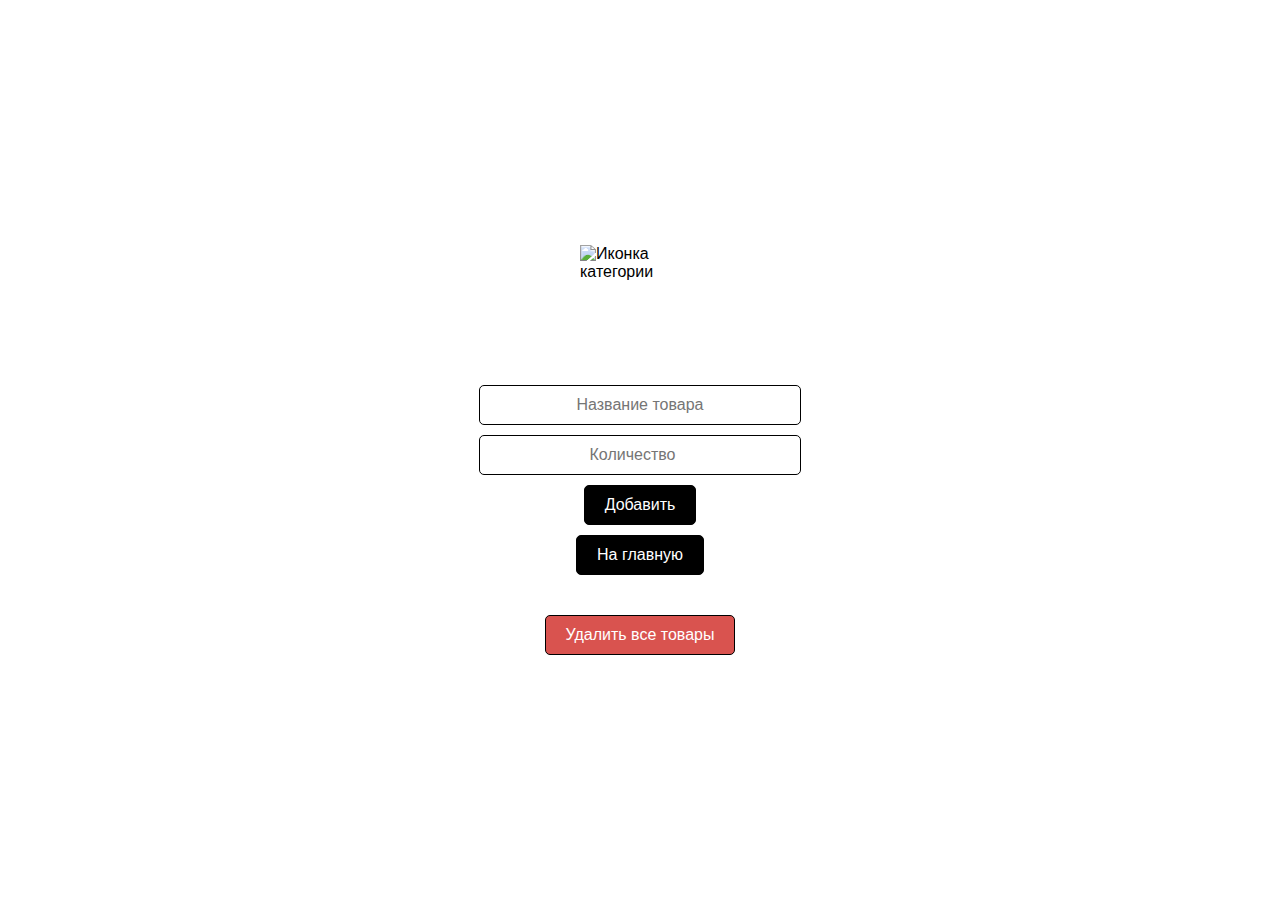
==== category.html @ d89f42e5 "Add files via upload" ====
<!DOCTYPE html>
<html lang="en">
<head>
    <meta charset="UTF-8">
    <meta name="viewport" content="width=device-width, initial-scale=1.0">
    <link rel="stylesheet" href="newpage_style.css">
    <title>Товары категории</title>
</head>
<body>
    <img id="category-icon" class="category-icon" alt="Иконка категории">
    <div class="add-item">
        <input type="text" id="item-name" placeholder="Название товара">
        <input type="number" id="item-quantity" placeholder="Количество">
        <button onclick="addItem()">Добавить</button>
        <button onclick="goToMain()">На главную</button>
    </div>
    <ul id="item-list"></ul>
    <button id="clear-items" onclick="clearItems()">Удалить все товары</button>
    <script src="scripts/newpagescript.js"></script>

    <template id="item_template">
        <li class="item">
            <input type="checkbox" class="item-checkbox">
            <h3 class="item_title"></h3>
            <span class="item_quantity"></span>
        </li>
    </template>
</body>
</html>
---- newpage_style.css ----
body {
    font-family: Arial, sans-serif;
    background-color: #fff;
    color: #000;
    display: flex;
    flex-direction: column;
    align-items: center;
    justify-content: center;
    margin: 0;
    padding: 20px;
    height: 100vh;
    box-sizing: border-box;
}

.category-icon {
    width: 120px;
    height: 120px;
    margin-bottom: 20px;
}

.add-item {
    display: flex;
    flex-direction: column;
    align-items: center;
    gap: 10px;
    margin-bottom: 20px;
}


input[type="text"], input[type="number"] {
    width: 300px;
    padding: 10px;
    border: 1px solid #000;
    border-radius: 5px;
    font-size: 16px;
    text-align: center;
}


button {
    padding: 10px 20px;
    font-size: 16px;
    border: 1px solid #000;
    border-radius: 5px;
    background-color: #000;
    color: #fff;
    cursor: pointer;
    transition: background-color 0.3s ease, color 0.3s ease;
}

button:hover {
    background-color: #fff;
    color: #000;
}


ul {
    list-style: none;
    padding: 0;
    margin: 0;
    width: 100%;
    max-width: 400px;
    display: flex;
    flex-direction: column;
    gap: 15px;
}

.item {
    display: flex;
    align-items: center;
    justify-content: space-between; 
    padding: 10px;
    border: 1px solid #000;
    border-radius: 5px;
    background-color: #f9f9f9;
    width: 100%;
    box-sizing: border-box;
    gap: 10px; 
}

.item input[type="checkbox"] {
    margin-right: 10px; 
    transform: scale(1.2); 
    cursor: pointer;
}

.item .item_title {
    flex-grow: 2; 
    text-align: left;
    margin-right: 20px; 
    font-weight: bold;
}

.item .item_quantity {
    flex-grow: 1; 
    text-align: right;
    font-weight: normal; 
}

.item button {
    flex-shrink: 0;
    padding: 5px 10px;
    background-color: #000;
    color: #fff;
    border: 1px solid #000;
    border-radius: 5px;
    cursor: pointer;
    font-size: 14px;
    transition: all 0.3s ease;
}

.item button:hover {
    background-color: red;
    color: white;
}



.item input {
    margin-left: 10px;
}

#clear-items {
    margin-top: 20px;
    background-color: #d9534f;
}
#clear-items:hover {
    background-color: #c9302c;
}


.item-list {
    display: flex;
    flex-direction: column;
    gap:20px;
}
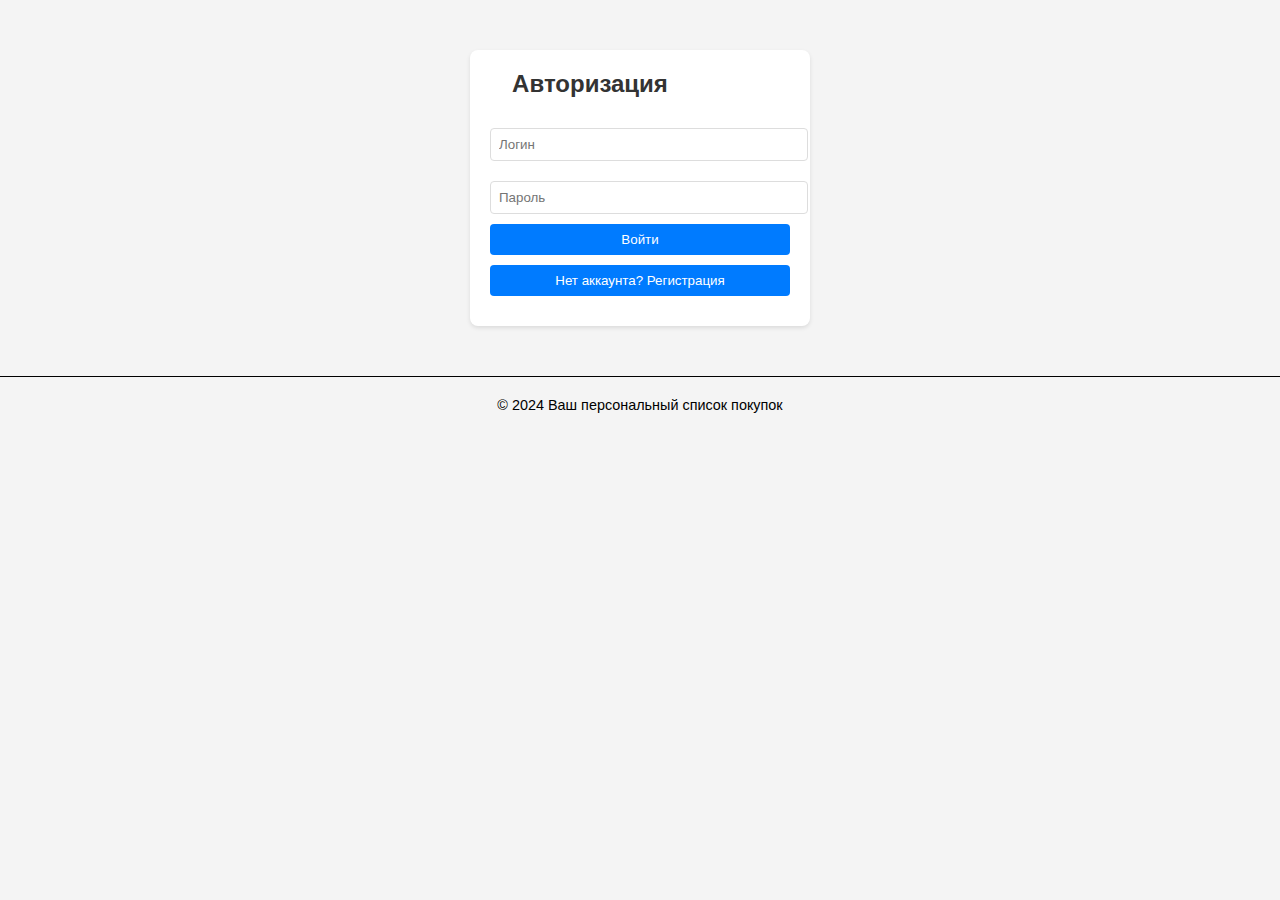
==== commit 1c63aa8d: "Add files via upload" ====
--- a/category.html
+++ b/category.html
@@ -5,26 +5,32 @@
     <meta name="viewport" content="width=device-width, initial-scale=1.0">
     <link rel="stylesheet" href="newpage_style.css">
     <title>Товары категории</title>
+    <style>
+        .category-icon {
+            width: 120px;
+            height: 120px;
+        }
+        .item {
+            display: flex;
+            justify-content: space-between;
+            margin: 10px 0;
+        }
+        .item input {
+            margin-left: 10px;
+        }
+    </style>
 </head>
 <body>
     <img id="category-icon" class="category-icon" alt="Иконка категории">
     <div class="add-item">
-        <input type="text" id="item-name" placeholder="Название товара">
-        <input type="number" id="item-quantity" placeholder="Количество">
-        <button onclick="addItem()">Добавить</button>
-        <button onclick="goToMain()">На главную</button>
+    	<input type="text" id="item-name" placeholder="Название товара">
+    	<input type="number" id="item-quantity" placeholder="Количество">
+    	<button onclick="addItem()">Добавить</button>
+    	<button onclick="goToMain()">На главную</button>
+    	<button onclick="clearAllItems()">Удалить весь список</button>
     </div>
+
     <ul id="item-list"></ul>
-    <button id="clear-items" onclick="clearItems()">Удалить все товары</button>
     <script src="scripts/newpagescript.js"></script>
-
-    <template id="item_template">
-        <li class="item">
-            <input type="checkbox" class="item-checkbox">
-            <h3 class="item_title"></h3>
-            <span class="item_quantity"></span>
-        </li>
-    </template>
 </body>
 </html>
-
--- a/newpage_style.css
+++ b/newpage_style.css
@@ -61,77 +61,29 @@
     margin: 0;
     width: 100%;
     max-width: 400px;
-    display: flex;
-    flex-direction: column;
-    gap: 15px;
 }
+
 
 .item {
     display: flex;
+    justify-content: space-between;
     align-items: center;
-    justify-content: space-between; 
     padding: 10px;
     border: 1px solid #000;
     border-radius: 5px;
-    background-color: #f9f9f9;
-    width: 100%;
-    box-sizing: border-box;
-    gap: 10px; 
+    margin-bottom: 10px;
 }
 
-.item input[type="checkbox"] {
-    margin-right: 10px; 
-    transform: scale(1.2); 
-    cursor: pointer;
-}
-
-.item .item_title {
-    flex-grow: 2; 
-    text-align: left;
-    margin-right: 20px; 
-    font-weight: bold;
-}
-
-.item .item_quantity {
-    flex-grow: 1; 
-    text-align: right;
-    font-weight: normal; 
-}
 
 .item button {
-    flex-shrink: 0;
-    padding: 5px 10px;
-    background-color: #000;
-    color: #fff;
-    border: 1px solid #000;
-    border-radius: 5px;
+    background-color: transparent;
+    color: #000;
+    border: none;
+    font-size: 16px;
     cursor: pointer;
-    font-size: 14px;
-    transition: all 0.3s ease;
+    transition: color 0.3s ease;
 }
 
 .item button:hover {
-    background-color: red;
-    color: white;
-}
-
-
-
-.item input {
-    margin-left: 10px;
-}
-
-#clear-items {
-    margin-top: 20px;
-    background-color: #d9534f;
-}
-#clear-items:hover {
-    background-color: #c9302c;
-}
-
-
-.item-list {
-    display: flex;
-    flex-direction: column;
-    gap:20px;
+    color: red;
 }